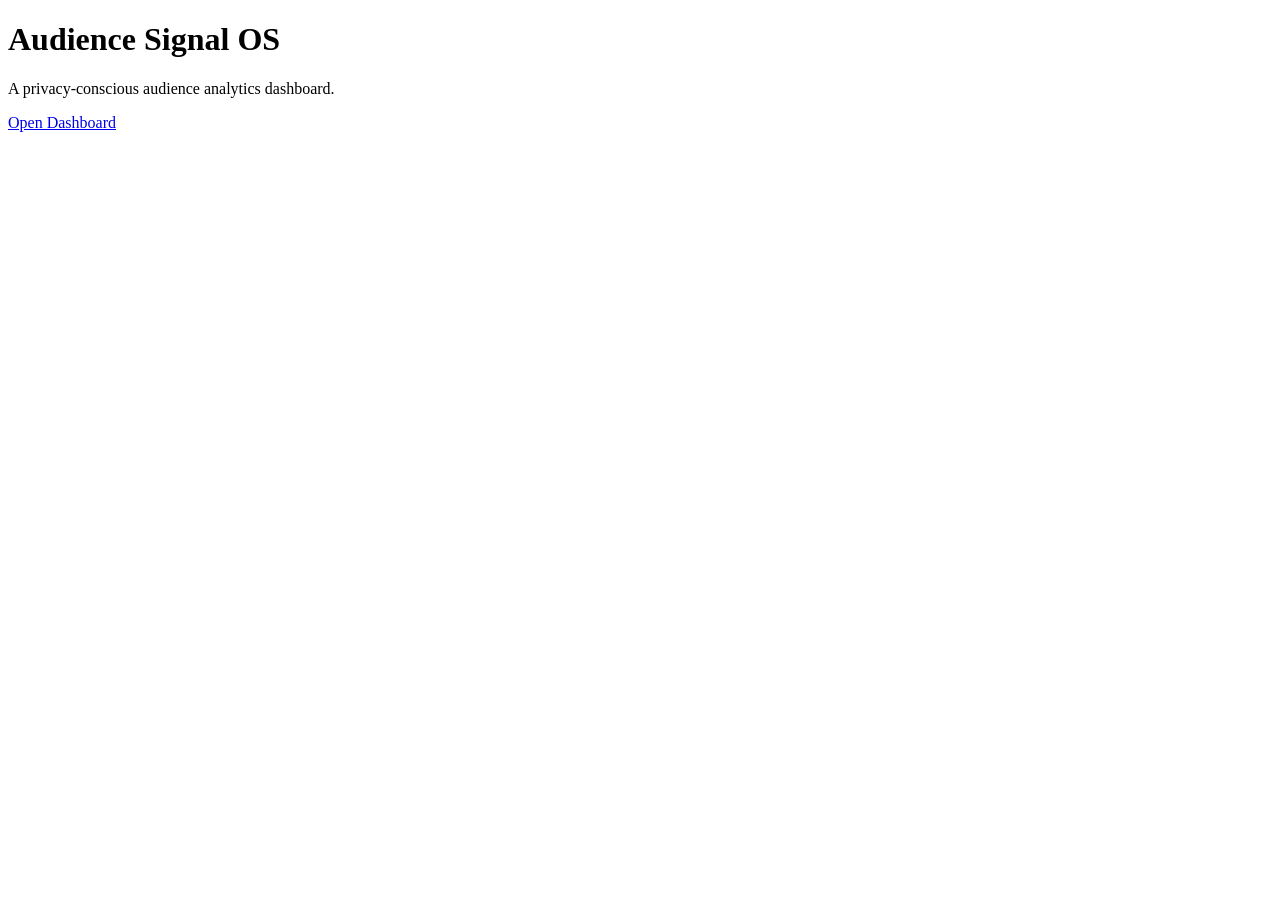
==== index.html @ 6539d74e "Create index.html" ====
<!DOCTYPE html>
<html lang="en">
  <head>
    <meta charset="UTF-8" />
    <meta name="viewport" content="width=device-width, intial-scale=1.0" />
    <title>Audience Signal OS</title>
  </head>
  <body>
    <h1>Audience Signal OS</h1>
    <p>A privacy-conscious audience analytics dashboard.</p>

    <a href="dashboard.html">Open Dashboard</a>
  </body>
</html>
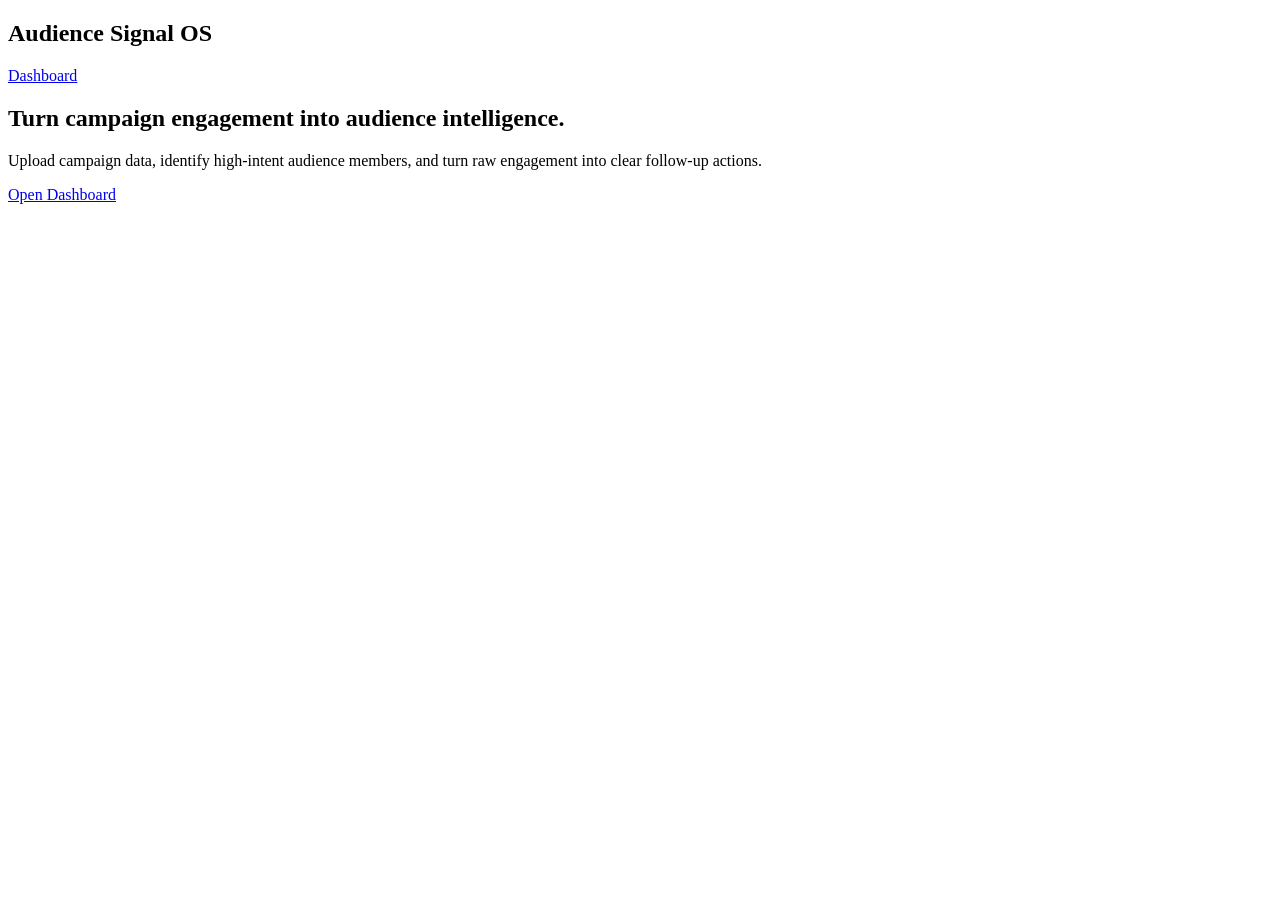
==== commit 34729e67: "Update index.html" ====
--- a/index.html
+++ b/index.html
@@ -4,11 +4,21 @@
     <meta charset="UTF-8" />
     <meta name="viewport" content="width=device-width, intial-scale=1.0" />
     <title>Audience Signal OS</title>
+    <link rel="stylesheet" href="css/style.css" />
   </head>
   <body>
-    <h1>Audience Signal OS</h1>
-    <p>A privacy-conscious audience analytics dashboard.</p>
+    <nav>
+      <h1>Audience Signal OS</h1>
+      <a href="dashboard.html">Dashboard</a>
+    </nav>
 
-    <a href="dashboard.html">Open Dashboard</a>
+    <main class="hero">
+      <h2>Turn campaign engagement into audience intelligence.</h2>
+      <p>
+        Upload campaign data, identify high-intent audience members, and turn raw engagement into clear follow-up actions.
+      </p>
+
+      <a class="button" href="dashboard.html">Open Dashboard</a>
+    </main>
   </body>
 </html>
